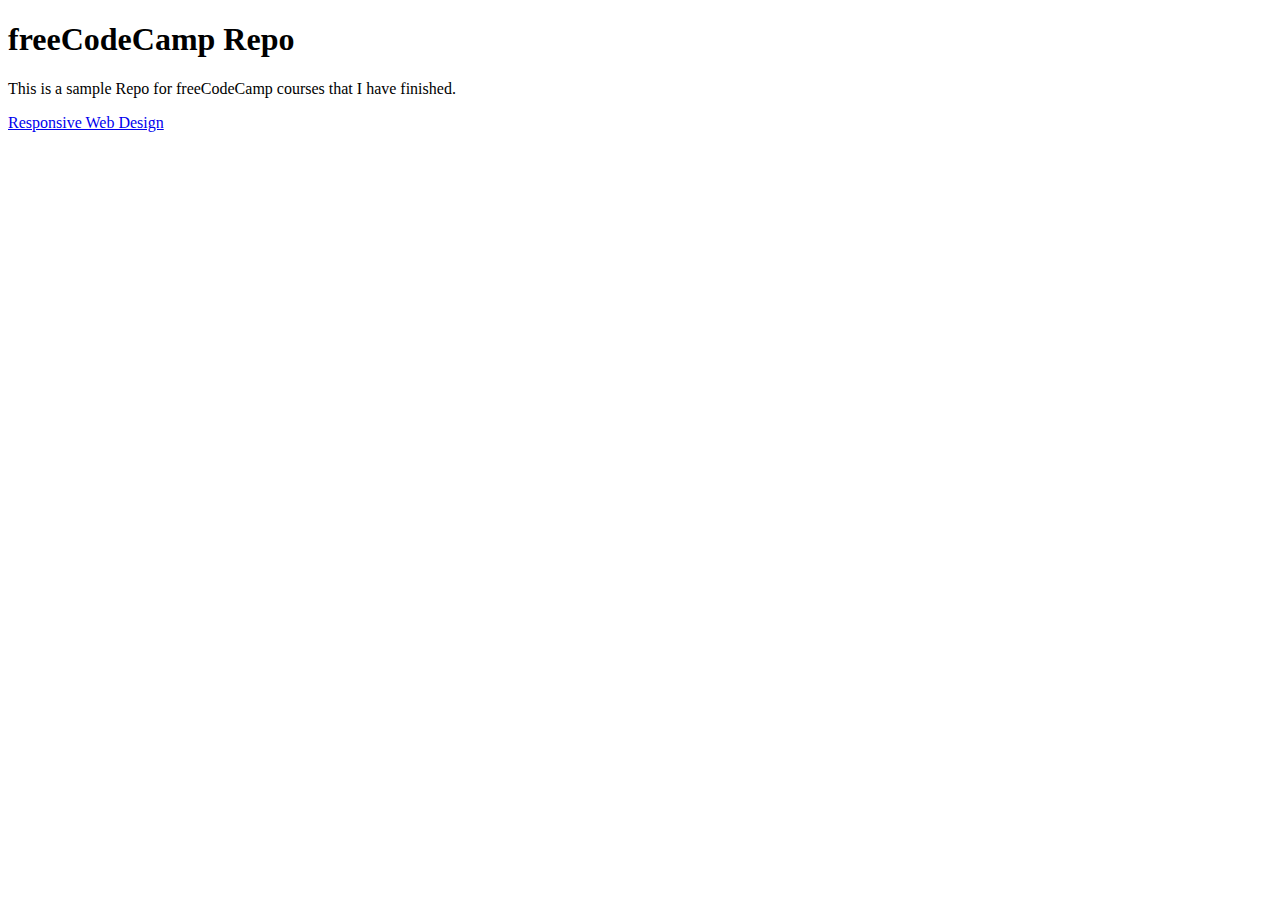
==== index.html @ a7d7f870 "Test landing Page" ====
<!DOCTYPE html>
<html lang="en">
<head>
    <meta charset="UTF-8">
    <meta name="viewport" content="width=device-width, initial-scale=1.0">
    <title>freeCodeCamp</title>
    <link rel="stylesheet" href="styles.css">
    </head>
    <body>
        <div class="container">
            <h1>freeCodeCamp Repo</h1>
            <p>This is a sample Repo for freeCodeCamp courses that I have finished.</p>
            <a href="Responsive Web Design/">Responsive Web Design</a>
            </div>
            </body>
            </html>
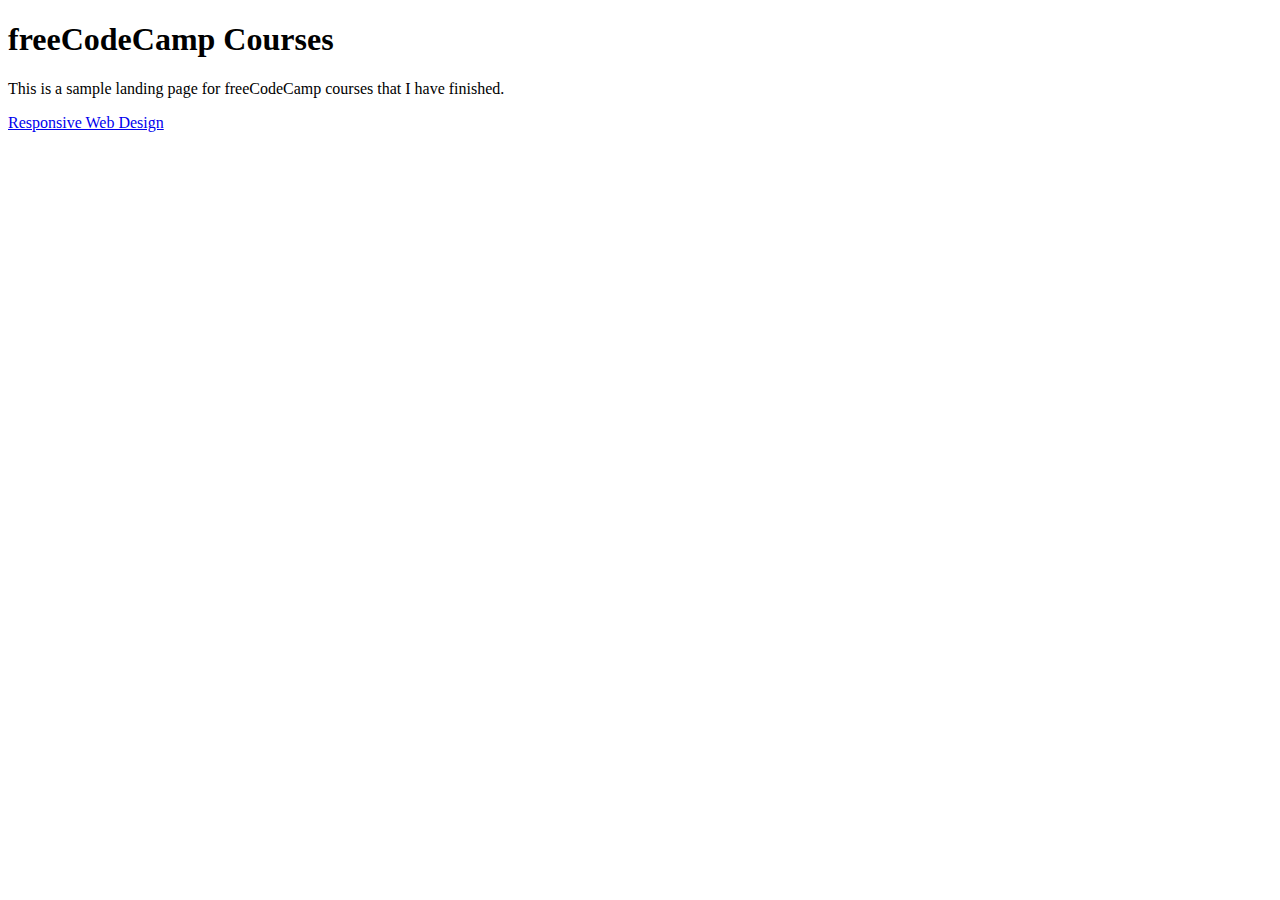
==== commit 1a3cc597: "Update index.html" ====
--- a/index.html
+++ b/index.html
@@ -8,8 +8,8 @@
     </head>
     <body>
         <div class="container">
-            <h1>freeCodeCamp Repo</h1>
-            <p>This is a sample Repo for freeCodeCamp courses that I have finished.</p>
+            <h1>freeCodeCamp Courses</h1>
+            <p>This is a sample landing page for freeCodeCamp courses that I have finished.</p>
             <a href="Responsive Web Design/">Responsive Web Design</a>
             </div>
             </body>
